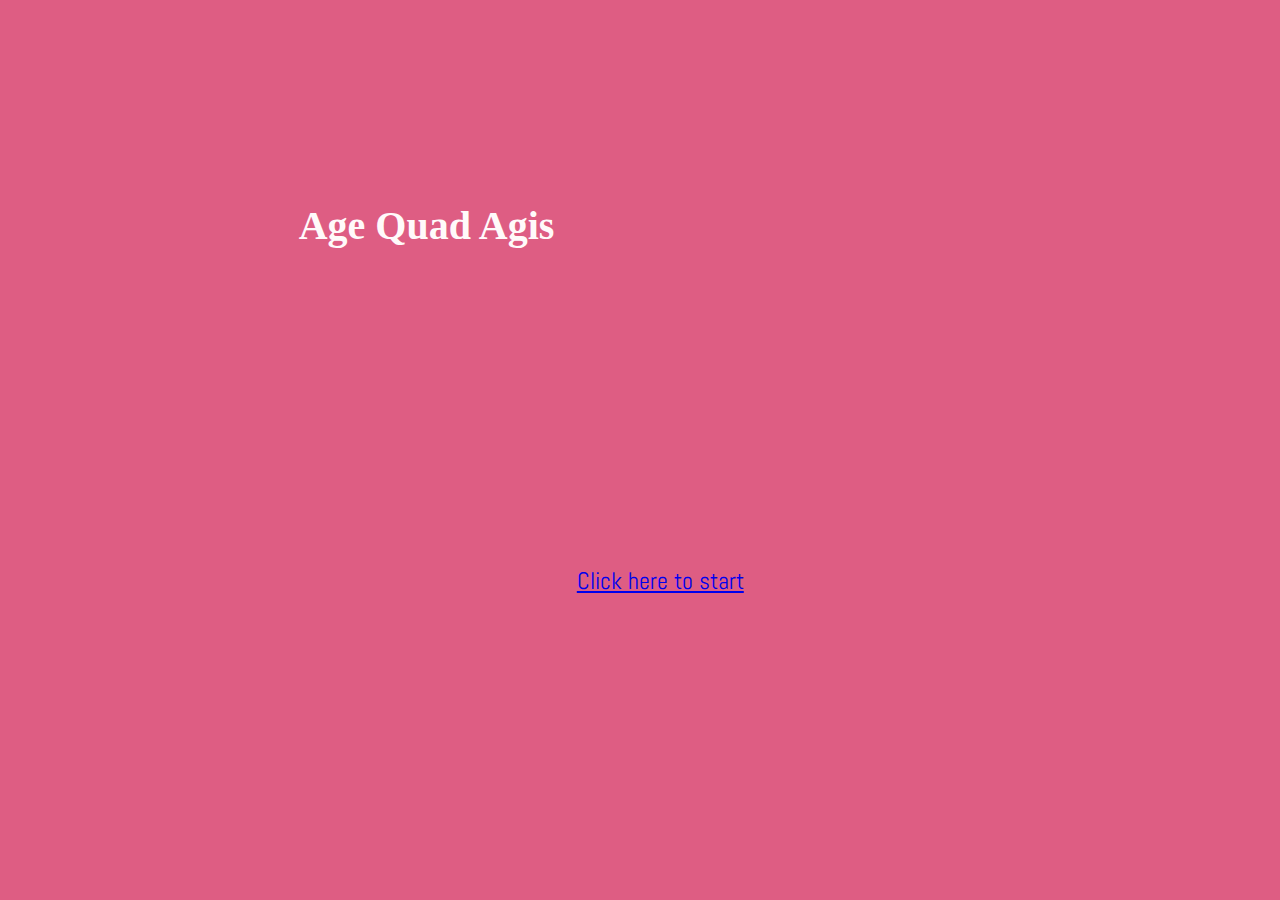
==== index.html @ 28fa5c02 "firstcommit" ====
<!DDCTYPE html>
<html>
<head>
<title>St. Mark's School Admission</title>
<link rel="stylesheet" type="text/css" href="CSS/styles.css">


</head>

<body>

<h1 class = "Title_Page">Age Quad Agis</h1>

<div class = "Start_Button">
<a href="pages2.html">Click here to start</a>
</div>



</body>






</html>
---- CSS/styles.css ----
@font-face {
	font-family: AlexBrush;
	src: url("../fonts/AlexBrush.ttf") format("truetype");
	font-family: Abel;
	src: url("../fonts/Abel.ttf") format("truetype");
}

h1{
	font-family: AlexBrush;
	color:#fffafa;
	text-align: left;
	font-size: 30px;
	margin-top: -0.3em;

}
li{
	color:#fffafa;
	font-size: 20px;
	
	display: inline-block;
	text-align: center;
	width:23%;
	font-family: Abel;
	

}
li:hover{
	color:white;
}
ul{
	list-style-type: none;
	margin-top: -3.3em;
	margin-left: 40%;
	padding: 0;
	
}
 
.dropdown-content{
	display: none;
	position:absolute;
	
	width: 90%;
	box-shadow: 0px 8px 16px rgba(0,0,0,0.2);
	margin-top: 0%;
	margin-left: 5%;

		}
.dropdown{
	position: relative;
}
.dropdown_title{
	color: #ffffff;
	margin-top: 10%;

}
.dropdown:hover .dropdown-content{
	display: block;
	z-index: 2
}
.dropdown-content a {
	color: #d9add9;
	padding: 10px 16px;
	text-decoration: none;
	display: block;
	z-index: 1;
}
.dropdown-content a:hover{
	background-color: :#1f1f1f;
}


body{
	background-color: #de5d83;

}
.transparent_background{
	
	padding: 4%;
}
.Title_Page{
	    font-size: 2.5em;
		margin-top: 16%;
		margin-left: 23%;
}
.Start_Button{
	font-family: Abel;
	font-color:#FAFCFC;
	font-size: 1.5em;
	margin-top: 25%;
	margin-left: 45%;
}


.video_frame{
	border: 5px solid black;
	margin-left: 5%;
	margin-top: 4%;
	width: 950px;
	height: 500px;
	background-color: #ffffff;
	position:
}
video{
	margin-left: 10%;
	margin-top:5%;
	z-index: 100;


}


.oneLine{
	color:#ffffff;
	font-size: 1em;
	margin-top: 0%;
	margin-left: 40%;
}
.socialMedia{
	border:2px solid black;
	width:90px;
	height:18px;
	text-align: center;
	font-size: 15px;
	border-radius: 15px;
	float: left;
	margin-top: 3%;
	background-color:#ffe6ff;

	}
#Tw{
	margin-left: -3%;

}



.PagesTitle{
	text-align: center;
	margin-top: 3%;

}
.PagesContent{
	text-align: center;
	color: white;
	margin-top: 15%;
	margin-left: 10%;
	font-family: AlexBrush;
	font-size: 15pt;
	padding-left: 45%;
	padding-right: 10%;
}
.floatLeft{
	float:left;
	margin-top: 5%;
	margin-left: 5%;
}
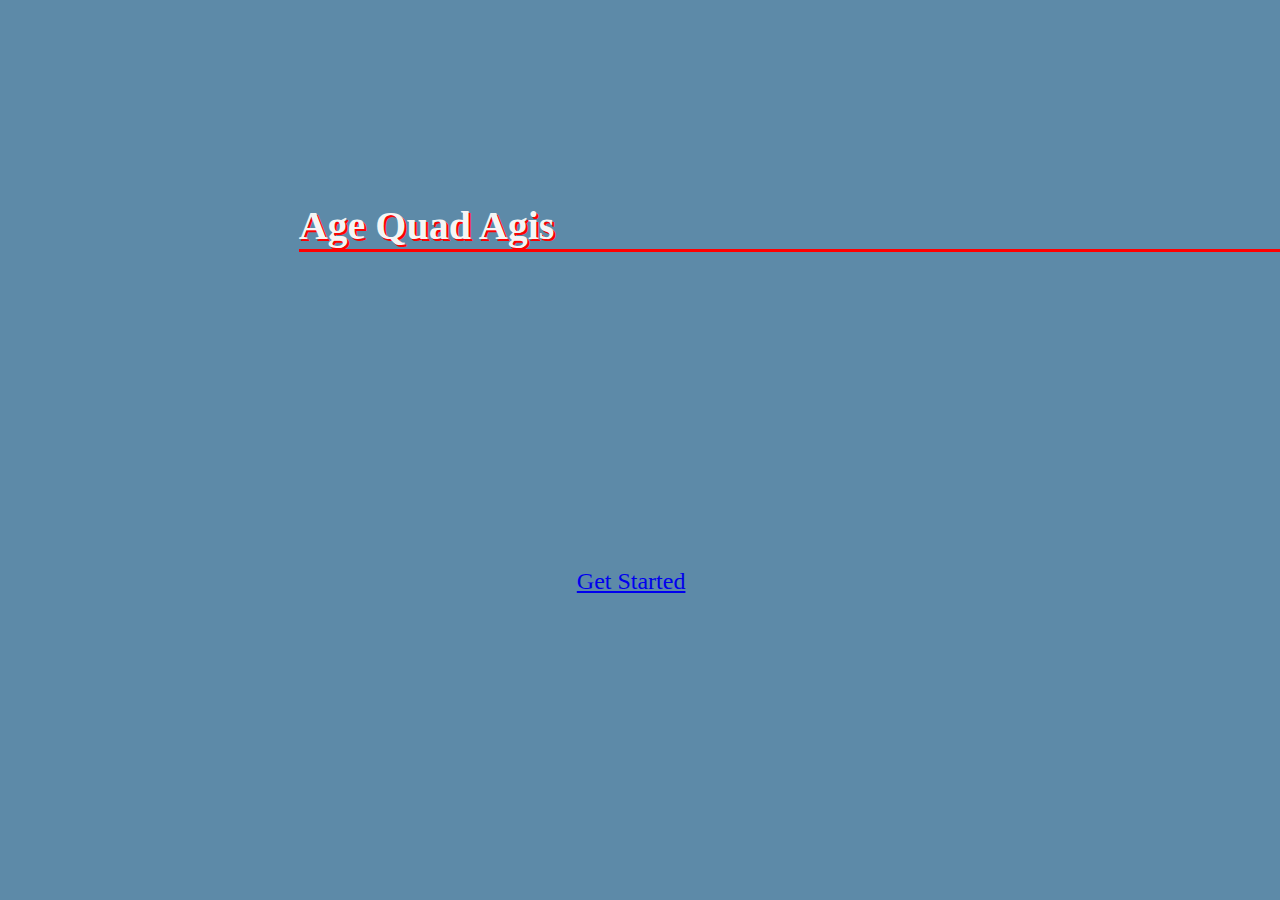
==== commit c6a5cb0c: "third commit" ====
--- a/index.html
+++ b/index.html
@@ -1,4 +1,4 @@
-<!DDCTYPE html>
+<!DOCTYPE html>
 <html>
 <head>
 <title>St. Mark's School Admission</title>
@@ -9,10 +9,10 @@
 
 <body>
 
-<h1 class = "Title_Page">Age Quad Agis</h1>
+<h1 id = "Age" class = "Title_Page">Age Quad Agis</h1>
 
 <div class = "Start_Button">
-<a href="pages2.html">Click here to start</a>
+<a href="page2.html">Get Started</a>
 </div>
 
 
--- a/CSS/styles.css
+++ b/CSS/styles.css
@@ -1,3 +1,4 @@
+
 @font-face {
 	font-family: AlexBrush;
 	src: url("../fonts/AlexBrush.ttf") format("truetype");
@@ -5,34 +6,96 @@
 	src: url("../fonts/Abel.ttf") format("truetype");
 }
 
-h1{
-	font-family: AlexBrush;
-	color:#fffafa;
+/* h1{
+	font-family: AlexBrush;
+	color:#f5f5f5;
 	text-align: left;
 	font-size: 30px;
-	margin-top: -0.3em;
-
-}
-li{
-	color:#fffafa;
+	margin-top: 0.3em;
+	margin-left: %;
+
+} */
+
+h1{  
+	font-family: AlexBrush;
+	color:#f5f5f5;
+	width : 100%;
+    border-bottom: 3px solid red;
+    text-shadow: 2px 2px #ff0000;
+}
+
+
+#AgeQuadAgis{
+	margin-bottom:0;
+}
+
+/* li{
+	color:#f5f5f5;
 	font-size: 20px;
 	
 	display: inline-block;
 	text-align: center;
-	width:23%;
+	width:25%;
 	font-family: Abel;
-	
-
+	margin-top: 1%;
+	
+
+} */
+
+.floatIt{
+	float: left;
+}
+
+.box_common{
+	height: 109px;
+	text-align: center;
+}
+
+#box1{
+	width: 20%;
+	background-color: #7fffd4;
+}
+
+#box2{
+	width: 40%;
+	background-color: #7fffd4;
+}
+
+#box3{
+	width: 30%;
+	background-color: #7fffd4;
+}
+
+li {
+	color: #f5f5f5;
+ 	margin-top:0;
+ 	font-size: 1em;
+ 	display: inline-block;
+ 	text-align: center;
+ 	width: 19%;
+ 	background-color: brown;
+ 	font-family: Abel;
+ 	padding-top: .5%;
+ 	padding-bottom: 1%;
+ 
 }
 li:hover{
 	color:white;
 }
-ul{
+/* ul{
 	list-style-type: none;
 	margin-top: -3.3em;
-	margin-left: 40%;
+	/* margin-left: 45%;
 	padding: 0;
 	
+}*/
+
+
+ul {
+    list-style-type: none;
+    margin: 0;
+    padding: 0;
+    background-color: brown;
 }
  
 .dropdown-content{
@@ -40,16 +103,17 @@
 	position:absolute;
 	
 	width: 90%;
-	box-shadow: 0px 8px 16px rgba(0,0,0,0.2);
+	box-shadow: 0px 8px 16px rgba(0,0,128);
 	margin-top: 0%;
-	margin-left: 5%;
+	/*margin-left: 5%;*/
 
 		}
 .dropdown{
 	position: relative;
+
 }
 .dropdown_title{
-	color: #ffffff;
+	color: #add8e6;
 	margin-top: 10%;
 
 }
@@ -58,19 +122,19 @@
 	z-index: 2
 }
 .dropdown-content a {
-	color: #d9add9;
+	color: #ffffff;
 	padding: 10px 16px;
 	text-decoration: none;
 	display: block;
 	z-index: 1;
 }
 .dropdown-content a:hover{
-	background-color: :#1f1f1f;
+	background-color: :#5d8aa8;
 }
 
 
 body{
-	background-color: #de5d83;
+	background-color: #5d8aa8;
 
 }
 .transparent_background{
@@ -83,7 +147,7 @@
 		margin-left: 23%;
 }
 .Start_Button{
-	font-family: Abel;
+	font-family: AlexBrush;
 	font-color:#FAFCFC;
 	font-size: 1.5em;
 	margin-top: 25%;
@@ -115,37 +179,36 @@
 	margin-top: 0%;
 	margin-left: 40%;
 }
+
 .socialMedia{
 	border:2px solid black;
-	width:90px;
+	width:80px;
 	height:18px;
 	text-align: center;
-	font-size: 15px;
-	border-radius: 15px;
-	float: left;
+	font-size: 16px;
+	border-radius: 16px;
+	/*float: left;
+	margin-top: 3%;*/
+	background-color:#5d8aa8;
+
+	}
+#SMFacebook{
+	/* margin-left: -3%; */
+
+}
+
+.PagesTitle{
+	text-align: center;
 	margin-top: 3%;
-	background-color:#ffe6ff;
-
-	}
-#Tw{
-	margin-left: -3%;
-
-}
-
-
-
-.PagesTitle{
-	text-align: center;
-	margin-top: 3%;
 
 }
 .PagesContent{
 	text-align: center;
 	color: white;
-	margin-top: 15%;
+	margin-top: 17%;
 	margin-left: 10%;
-	font-family: AlexBrush;
-	font-size: 15pt;
+	font-family: Abel;
+	font-size: 17pt;
 	padding-left: 45%;
 	padding-right: 10%;
 }
@@ -154,3 +217,55 @@
 	margin-top: 5%;
 	margin-left: 5%;
 }
+.Homebutton{
+	margin-top:10%;
+	margin-left: 49%;
+} 
+#WelcomeBack{
+	margin-left: 48%;
+	margin-top: 8%;
+}
+#ReflectionBack{
+	margin-left: 48%;
+	margin-top: 13%;
+}
+
+#AboutUsBack{
+	margin-left: 48%;
+	margin-top: 2%;
+}
+
+#AboutUsContent{
+	margin-left: 5%;
+	margin-top: 20%;
+}
+
+#ReflectionContent{
+	margin-left: 5%;
+	margin-top: 20%;
+}
+
+#WelcomeContent{
+	margin-left: 5%;
+	margin-top: 20%;
+}
+
+#PhotoBack{
+	margin-left: 48%;
+	margin-top: 2%;
+}
+
+img {
+       float: left;
+       /*padding: 10px; */
+         
+       margin-right: 10px;
+       margin-bottom: 10px;
+       
+
+       border-style: dotted solid black;
+       border-color: white}
+
+
+}
+
